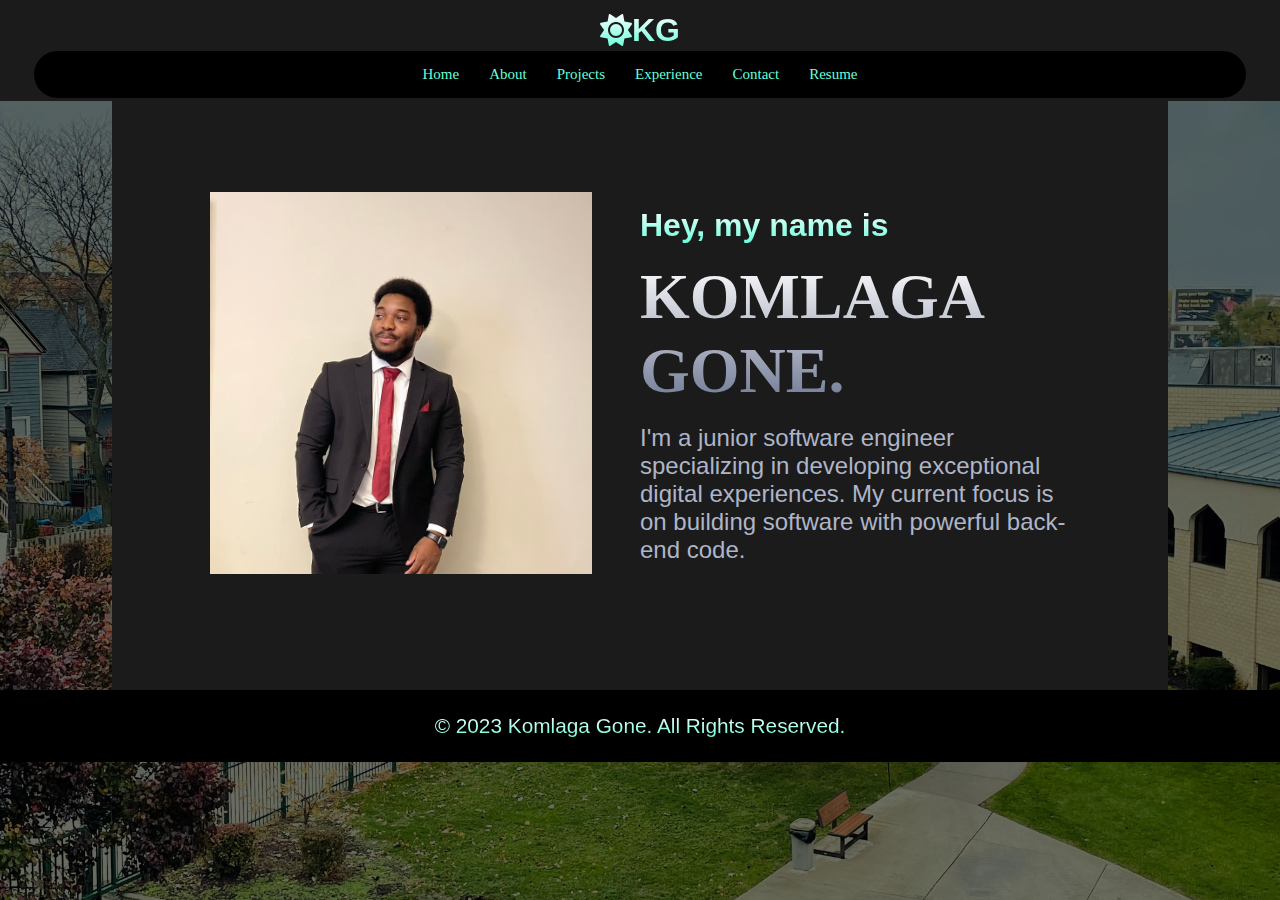
==== index.html @ 99ce3e7b "Add files via upload" ====
<!DOCTYPE html>
<html lang="en">
<head>
	<title>KOMLAGA GONE</title>
    <meta charset="utf-8"/>
	<link rel="preconnect" href="https://fonts.googleapis.com">
	<link rel="preconnect" href="https://fonts.gstatic.com" crossorigin>
	<link href="https://fonts.googleapis.com/css2?family=Open+Sans:wght@300&family=Rubik+Iso&display=swap" rel="stylesheet">
	<link rel="stylesheet" href="https://cdnjs.cloudflare.com/ajax/libs/font-awesome/6.4.0/css/all.min.css" />
	<meta name="viewport" content="width=device-width, initial-scale=1" />
	<link href="css/styles.css" rel="stylesheet" />
	<link href="css/table.css" rel="stylesheet" />
	<link rel="icon" type="image/png" href="images/icone.PNG">
	<script src="scripts/hamburgerscript.js" defer></script>
	<style>
	/* html  {
		background: #0f3b7d2c;
	  background-image: url('images/web2.jpg');
	  
	  background-repeat: no-repeat;
	  background-attachment: fixed;
	  background-size: cover;
	

	}	 */
	
	</style>

</head>
<body>


	<!-- brick 1-->
	<div id="line1">


	<header>
		

		
			<!-- Menu
		  <button class = "mobile-nav" 
		  aria-controls="showMenu" 
		  aria-expanded="false">  <i class="fa-solid fa-bars"></i> <i class="fa-solid fa-x"></i></button>
     -->
		<nav  class="navbar">

			
			<div class="navbar__container">

			<h1 id="navbar__logo"><i class="fa-solid fa-sun"></i>KG</h1>

			<div class="navbar__toggle" id="mobile-menu">
				<span class="bar"></span>
				<span class="bar"></span>
				<span class="bar"></span>
			</div>

			<ol  class = "navbar__menu">

				<li class="navbar__item"><a href="index.html" class="navbar__link">Home</a></li>
				<li class="navbar__item"><a href="about.html" class="navbar__link">About</a></li>
				<li class="navbar__item"><a href="projects.html" class="navbar__link">Projects</a></li>
				<li class="navbar__item"><a href="experience.html" class="navbar__link">Experience</a></li>
				<li class="navbar__item"><a href="contact.html" class="navbar__link">Contact</a></li>
				<li class="navbar__item"><a href="resume.html" class="navbar__link">Resume</a></li>
			</ol>
		</div>
		</nav>
</header>
</div>


<!-- brick 2-->


	<main >


		<div class="main"  >


		<div class="main__container" id="home">
			

    <!-- <aside id="left">
		<a href="https://github.com/Septxsept"><i id="left-i" class="fab fa-github"></i></a>
		<a href="https://www.linkedin.com/in/komlaga/"><i class="fa-brands fa-linkedin"></i></a>

     
     </aside> -->

	

		<div class="main__img--container">
				<img src="images/Profile.jpg" alt="VS Code" id="main__img">
			</div>


		
			<div class="main__content" > 
				<h2 class = "home-h2">Hey, my name is</h2>

					<h1 class = "home-h1">KOMLAGA GONE.</h1>

				
					<p class = "home-p">I'm a junior software engineer specializing in developing
						exceptional digital experiences. My current focus is 
						on building software with powerful back-end code.
					</p>
			</div>

			
		</div>
	</div>

		

	


	


    <!-- <aside id="right">


		<p> <a  href ="tel:7735739097"><i id="right-i" class="fa-solid fa-phone"></i></a></p>


		<p><a href="mailto:Gonebenn7@gmail.com"><i class="fa-solid fa-envelope"></i></a></p>
	</div></aside> -->


</main>




<!-- brick 3-->
<div id="line3" class="footer__container">
	<footer>
		<p>&copy; 2023 Komlaga Gone. All Rights Reserved.</p>
	</footer>
</div>


</body>
</html>
---- css/styles.css ----
* {
  color: #aeb5c8;
  box-sizing: border-box;
  margin: 0;
  padding: 0;
  font-family: 'Lexend Zetta', sans-serif;
}




html {
  background: #0f3b7dbe;
  background-image: url('/images/web2.jpg');
 
  background-repeat: no-repeat;
  background-attachment: fixed;
  background-size: cover;


}

body{
  background: #00000000;



}





  main{
    margin: 0 7rem;
    
    background-color: #1b1b1bb2; 
  }
  
  @media  screen and (max-width: 960px) {
    
    main{
    margin: 0 2rem;
    
    background-color: #1b1b1bb2; 
  }}


.navbar{
 

height: 80px;
display: flex;
padding:0 5rem;
justify-content: center;
align-items: center;
font-size: 1rem;
position: sticky;
top: 0;
z-index: 999;
}


.navbar__container{
  position: fixed;
  background-color:  #1b1b1b; 
display: block;


height: 121px;
z-index: 1;
width: 100%;
padding: 0 ;
align-items: center;
  list-style: none;
  text-align: center;
  transition: 0.6s;

padding: 2rem 2rem  0 2rem ;
}

#navbar__logo{
  background-color: rgb(0, 0, 0);  /*) transparenat-----*/
  background-image: linear-gradient(to top, #64ffda 0%,  #fff 100%);
  color: #64ffda;
  background-size: 100%;
  -webkit-background-clip: text;
  -moz-background-clip: text;
  -webkit-text-fill-color: transparent;
  -moz-text-fill-color: transparent;
  display: flex;
  align-items: center;
  justify-content: center;
  cursor: pointer;
  text-decoration: none;
  font-size: 2rem;
  

}
#navbar__logo h1 {

  align-items: center;
  list-style: none;
  text-align: center;
  
}

.fa-gem
{
  margin: 0.5rem;

}

.navbar__menu
{
  background-color:  #000000; 
  display: flex;
  align-items: center;
  list-style: none;
  text-align: center;
  justify-content: center;
  border-radius: 4rem;
  margin: 2px;
  padding: 15px;

  

}

.navbar__item{


}

.navbar__link{
  color: #64ffda;
  display: flex;
  align-items: center;
  justify-content: center;
  text-decoration: none;
  padding: 0 15px;
  height: 100%;
  font-size: 15px;
  transition: 0.6s;
  font-family: 'Castoro Titling', cursive;

}

.navbar__btn{
  display: flex;
  align-items: center;
  justify-content: center;
  padding: 0 0 0 1rem ;
  width: 15%;
}

.buttom{

  display: flex;
  align-items: center;
  justify-content: center;
  text-decoration: none;
  padding: 15px 20px;
  height: 100%;
  width: 100%;
  border: none;
  outline: none;
  border-radius: 4px;
  background-image: linear-gradient(to top, #64ffda 0%,  #fff 100%);
  color:  rgb(0, 0, 0);
  font-size: 15px;
  font-weight: 700;
}

.buttom:hover{
background:  rgb(136, 81, 134);
transition: all 0.5s ;

}
.navbar__link:hover{
  color: rgb(136, 81, 134);
  transition: all 0.5s ;
  
  }
  
  @media  screen and (max-width: 960px) {

    
    .navbar{
      background-color:  #1b1b1b;  
      
      padding: 0;
     
     
     margin-top: 0;
      }


      .navbar__link{
       
        padding: 1rem 5px;
     
      
      }

    .navbar__container{
      display: flex;
      justify-content: space-between;
      height: 90px;
      z-index: 1;
      width: 100%;
      max-width: 1300px;
      margin: 0 auto;
      padding: 0 5rem;
    
      
      }

      .navbar__menu
    {

      display: grid;
      grid-template-columns: auto;
      
      width: 100%;
      position: absolute;
      top: -1000px;
      opacity: 0;
      transition: all 0.5s ease;
      height: auto;
      z-index: -1;
      background: #1b1b1b; 
      padding: 2rem;
      margin: 0;
    
    }
    .navbar__menu.active
    {
      background: #1b1b1b; 
      top: 100%;
      opacity: 1;
      transition: all 0.5s ease;
      z-index: 99;
      height: auto;
      border-radius: 0;
      padding-right: 2rem;
   
      font-size: 5rem;
          
    }

    #navbar__logo{

    
    }
    .navbar__toggle .bar{

      height: 4px;
      width: 25px;
      margin: 5px auto;
      transition: all 0.5s ease-in-out;
      background: #ffffff;

    }
    .navbar__item{

      width: 100%

    }

    .navBar__link{
      text-align: center;
      padding: 2rem;
      width: 100%;
      display: table;
   
    


    }

    #mobile-menu{
    position: absolute;
    top: 30%;
    right: 20%;
    transform: translate(5% 20%);
   
  }

  .navbar__btn{

    padding-bottom: 2rem;
  }

  .buttom{
    display: flex;
    justify-content: center;
    align-items: center;
    width: 80%;
    height: 80px;
    margin: 0;

  }
  .navbar__toggle .bar{
    display: block;
    cursor: pointer;
  }

  #mobile-menu.is-active .bar:nth-child(2){
    opacity: 0;
  }

  #mobile-menu.is-active .bar:nth-child(1){
    transform: translateY(8px) rotate(45deg);
  }
  #mobile-menu.is-active .bar:nth-child(3){
    transform: translateY(-8px) rotate(-45deg);
  }


  }





  /* Main--------------home-----------------*/

  

  .main__container 
  {
    display: grid;
    grid-template-columns: 1fr 1fr;
    align-items: center;
    justify-content: center;
    margin: 0 auto;
    height: 90vh;
    background-color:  #1b1b1b; /*) transparenat-----*/
    z-index: 1;
    width: 100%;
    max-width: 1300px;
    padding: 7rem 50px;
  
    height: auto;

  }
  
  .main__content 
  {
    padding-right: 3rem;
  
  
  }
  .main__content h1 
  {
    transition: 0.10s;
  font-family: 'Sigmar', cursive;
    margin-top: 1rem;
    font-size: 4rem;
    background-color:#0a192f;
    background-image: linear-gradient(to top, #6c7692 0%,  #fff 100%);
    background-size: 100%;
    -webkit-background-clip: text;
    -moz-background-clip: text;
    -webkit-text-fill-color: transparent;
    -moz-text-fill-color: transparent;
  }
  
  .main__content h2 
  {
    font-size: 2rem;
    background-color:  #0a192f;
    background-image: linear-gradient(to top, #64ffda 0%,  #fff 100%);
    background-size: 100%;
    -webkit-background-clip: text;
    -moz-background-clip: text;
    -webkit-text-fill-color: transparent;
    -moz-text-fill-color: transparent;

  }
  .main__content p{
    margin-top: 1rem;
    font-size: 1.5rem;
    font-weight: 500;


  } 
  
  .main__img--container{
   

   align-items: center;
   text-align: center;
   transition: 0.6s;
   min-width: 20rem;
   min-height: 20rem;

  }

  #main__img{
    
    width: 80%;
    height: 80%;
  }

  /* mobille ------------------------------------*/

  @media  screen and (max-width: 768px) {
    .main__container
  {
    display: grid;
    grid-template-columns:auto;
    align-items: center;
    justify-content: center;
    margin: 0 ;
    padding: 7rem 1rem;
  
    width: 100%;
  
 
  }
  
  .main__content{
    text-align: center;
   padding: 0;
   margin: 0;
    margin-bottom: 4rem;
     }

     .main__content h1 {
      
      margin-top: 3rem;
      font-size: 3rem;
 
       }

       .main__content h2 {
        margin-top: 1.5rem;
        font-size: 2.5rem;
   
         }
         .main__content p {
          padding: 1rem 1.5rem;
          margin-top: 2rem;
          font-size: 1.3rem;
     
           }
          


  }

  @media  screen and (max-width: 480px) {
   
   
 

     .main__content h1 {
      margin-top: 2.5rem;
      font-size: 2rem;
 
       }

       .main__content h2 {
        margin-top: 2rem;
        font-size: 1.3rem;
   
         }
         .main__content p {
          margin-top: 2rem;
          font-size: 1rem;
     
           }
          


  }


   /* -------------about----------------*/


  .about__container{
    align-items: center;
    text-align: center;
    display:block;
  justify-content: center;
  flex-wrap: wrap;
    margin: 0;
   background-color: #14141400;/*) transparenat-----*/
    padding: 0 6rem 7rem 6rem;
    height: auto;

  }

   
  .about__content table img
  {

    


  }




  .about__content h1 
  {
    padding-top: 4rem;
    margin-top: 0;
    font-size: 4rem;
    background-color:#0a192f;
    background-image: linear-gradient(to top, #6c7692 0%,  #fff 100%);
    background-size: 100%;
    -webkit-background-clip: text;
    -moz-background-clip: text;
    -webkit-text-fill-color: transparent;
    -moz-text-fill-color: transparent;
    height: auto;
  }
  
  .about__content h2 
  {
    text-align: left;
    margin: 2rem 3rem;
    font-size: 2rem;
    background-color:  #0a192f;
    background-image: linear-gradient(to top, #64ffda 0%,  #fff 100%);
    background-size: 100%;
    -webkit-background-clip: text;
    -moz-background-clip: text;
    -webkit-text-fill-color: transparent;
    -moz-text-fill-color: transparent;

  }
  .about__content p{

    
    background-color:  #1b1b1b;
    border-radius: 2rem;
   text-align: center;
    margin: 3rem;
    padding: 3rem;
    font-size: 1.5rem;
    font-weight: 500;
    
    height:auto;
  } 

 
  .about__table h2 
  {

    margin: 3rem 3rem;
    font-size: 2rem;
    background-color:  #0a192f;
    background-image: linear-gradient(to top, #64ffda 0%,  #fff 100%);
    background-size: 100%;
    -webkit-background-clip: text;
    -moz-background-clip: text;
    -webkit-text-fill-color: transparent;
    -moz-text-fill-color: transparent;

  }

  
  
  @media  screen and (max-width: 839px) {
.about__container{

  display: grid;
    grid-template-columns:auto;
    align-items: center;
    justify-content: center;
    margin: 0 ;
    padding: 3rem 1rem;
  
    width: 100%;
}




    .about__content h2 
  {
    text-align: center;
   

  }

    .about__content p{
     
      margin: 2rem 3rem;
     
       height:auto;
     } 


  }


    /* ---------------Projects--------------*/

    .projects__h1--container{
      
      align-items: center;
      text-align: center;
      display:flex;
    justify-content: center;
    flex-wrap: wrap;
      margin: 0rem auto;
     background-color: #14141400;/*) transparenat-----*/
      padding: 1rem 0 0 0 ;
      height: auto;
  
     
       }
       
       
       
       .projects__h1--container h1 
    {
       margin-top: 3rem;
    font-size: 4rem;
    background-color:#0a192f;
    background-image: linear-gradient(to top, #6c7692 0%,  #fff 100%);
    background-size: 100%;
    -webkit-background-clip: text;
    -moz-background-clip: text;
    -webkit-text-fill-color: transparent;
    -moz-text-fill-color: transparent;
  
    }
   

      .projects__container
    {
      display: grid;
      grid-template-columns: 1fr 1fr;
      align-items: center;
      justify-content: center;
      margin: 0 auto;
     
      background-color: #14141400; /*) transparenat-----*/
      z-index: 1;
      width: 100%;
      max-width: 1300px;
      padding: 3rem 6rem;
      height: auto;


  
    }

    




    .projects__content h2
    {
      margin: 3rem 0;
      font-size: 2rem;
      background-color:  #0a192f;
      background-image: linear-gradient(to top, #64ffda 0%,  #fff 100%);
      background-size: 100%;
      -webkit-background-clip: text;
      -moz-background-clip: text;
      -webkit-text-fill-color: transparent;
      -moz-text-fill-color: transparent;
    }


    .projects__content  p
    {
      background-color:  #1b1b1b;
    border-radius: 2rem;
   text-align: center;
    margin: 1rem;
    padding: 2rem;
    font-size: 1.2rem;
    font-weight: 500;
    
    height:auto;
  
  
  
    }
    
    
    .projects__content  i
    {
     display: inline;
     font-size: 2rem;
     color: #fff; 
     padding:auto 5px;
     margin: 2rem 0.5rem;
  
  
    } 
    
    .projects__content .links i{
      color: #099f07; 
      
    }
    
    .projects__content .links i:hover{
      color: rgb(136, 81, 134);
      transition: all 0.5s ease;
      
      }
    
    .projects__img--container{
      
      
      background-color:  #000000;
    border-radius: 0.5rem;
 

    padding: 2rem;
  
    
    height:auto;
     
      margin: 1rem;
      align-items: center;
      text-align: center;
  
    }
  
    #projects__img{
  
        width: 100%;
        height: 100%;
      
      
    }
    @media  screen and (max-width: 1100px) {
      .projects__container 
    {
      display: block;
    }
  
  
  }

      /* mobille ------------------------------------*/

    @media  screen and (max-width: 768px) {
      .projects__container 
    {
      display: grid;
      grid-template-columns:auto;
      align-items: center;
      justify-content: center;
      margin: 0 auto;
      height: auto;   
      width: 100%;
      padding: 3rem 1rem;
   
    }
    
    .projects__content{
      text-align: center;
      margin-bottom: 4rem;
       }
  
       .projects__h1--container h1  {
        margin-top: 3rem;
        font-size: 4rem;
   
         }
  
         .projects__content h2 {
          margin-top: 1.5rem;
          font-size: 2.5rem;
     
           }
           .projects__content p {
            margin-top: 2rem;
            font-size: 1.3rem;
       
             }
            
  
  
    }
  
    @media  screen and (max-width: 480px) {
     
    
   
  
      .projects__h1--container h1  {
        margin-top: 2.5rem;
        font-size: 2rem;
   
         }
  
         .projects__content h2 {
          margin-top: 2rem;
          font-size: 1.3rem;
     
           }
           .projects__content p {
            margin-top: 2rem;
            font-size: 1rem;
       
             }
            
  
  
    }
      /* ---------------experience--------------*/



    .experience__h1--container{
      
      
      align-items: center;
      text-align: center;
      display:flex;
    justify-content: center;
    flex-wrap: wrap;
      margin: 0rem auto;
     background-color: #14141400;/*) transparenat-----*/
      padding: 1rem 0 0 0 ;
      height: auto;
     
       }
       
       
       
       .experience__h1--container h1 
    {
      margin-top: 3rem;
      font-size: 4rem;
      background-color:#0a192f;
      background-image: linear-gradient(to top, #6c7692 0%,  #fff 100%);
      background-size: 100%;
      -webkit-background-clip: text;
      -moz-background-clip: text;
      -webkit-text-fill-color: transparent;
      -moz-text-fill-color: transparent;
  
    }

    

  
     .experience__container{
       align-items: center;
       text-align: center;
       display:flex;
     justify-content: center;
     flex-wrap: wrap;
       margin: auto auto;
      background-color: #14141400;/*) transparenat-----*/
       padding: 0 50px 7rem 50px;
   
     }
   
     
     .experience__content h2 
     {
       
       background-color:  #0a192f;
       background-image: linear-gradient(to top, #64ffda 0%,  #fff 100%);
       background-size: 100%;
       -webkit-background-clip: text;
       -moz-background-clip: text;
       -webkit-text-fill-color: transparent;
       -moz-text-fill-color: transparent;
   
     }
     .experience__content p{
      
    width: auto;
      
       height:auto;
     }
     
     


     .even h2 {
      
      text-align: right;
       margin: 5rem 3rem;
       font-size: 2rem;

     
    }

    .even p {

      text-align: center;
      margin: 1rem ;
      font-size: 1.5rem;
      padding: 2rem 8rem;
      background-image: linear-gradient(to top, #0a0a0a 0%, #048768  100%);
      
      border-radius:3rem 0 10rem  3rem ;
    }

 .odd h2 {


      text-align: left;
      margin: 5rem 3rem;
      font-size: 2rem;
      


    }
    .odd p {


      text-align: center;
      margin: 1rem ;
      font-size: 1.5rem;
      padding: 2rem 8rem;
      background-image: linear-gradient(to top, #0a0a0a 0%, #048768  100%);
      border-radius: 0 3rem 3rem 10rem;
      



    }


        /* mobille ------------------------------------*/

    @media  screen and (max-width: 768px) {

      
      .experience__h1--container   {
       
        
        margin: 10 auto;
       
         }
         .experience__content p{
      
          border-radius: 2rem;
        }
    

         .experience__h1--container h1 
         {
            margin-top: 5rem;
         font-size: 4rem;
       
         background-image: linear-gradient(to top, #6c7692 0%,  #fff 100%);
       
       
         }



      .even h2 , .odd h2 {
  
  
        text-align: center;
        margin: 3rem;
        font-size: 2rem;
        
  
  
      }
    .even p  , .odd p {
  
  
        text-align: center;
       
        font-size: 1.5rem;
       
        padding: 2rem;
  
  
  
      }





    }

     /* ---------------contact--------------*/

     .contact__h1--container{
      
  
      align-items: center;
      text-align: center;
      display:flex;
    justify-content: center;
    flex-wrap: wrap;
      margin: 0rem auto;
     background-color: #14141400;/*) transparenat-----*/
      padding: 1rem 0 0 0 ;
      height: auto;
     
       }
       
       
       
       .contact__h1--container h1 
    {
      margin-top: 3rem;
      font-size: 4rem;
      background-color:#0a192f;
      background-image: linear-gradient(to top, #6c7692 0%,  #fff 100%);
      background-size: 100%;
      -webkit-background-clip: text;
      -moz-background-clip: text;
      -webkit-text-fill-color: transparent;
      -moz-text-fill-color: transparent;
  
    }


    .contact__container{
      display: grid;
      grid-template-columns: 1fr 1fr;
      align-items: center;
      justify-content: center;
      margin: 0 auto;
    
      background-color: #14141400; /*) transparenat-----*/
      z-index: 1;
      width: 100%;
      max-width: 1300px;
      padding: 0 5rem 7rem 5rem;
      height: auto;
  
    }

    .contact__content  p
    {
      text-decoration: none;
      margin-top: 1rem;
      font-size: 1.5rem;
      font-weight: 500;

    
  
    }
    .contact__content  a
    {
      text-decoration: none;
      
  
    }

    .contact__content  a:hover, .contact__content  i:hover{
      color: rgb(136, 81, 134);
      transition: all 0.5s ease;
      
      }
    .contact__content--gl{

      margin: 2rem 5rem;

    }

    
    
    .contact__content  i
    {
     display: inline;
     font-size: 2rem;
     color:  #099f07 ;
     padding:auto 5px;
     margin: 2rem 0.5rem;
  
  
    } 


    .contact__form form{

position: relative;
    padding: 1rem auto; 
    margin: 1rem;
    }
    .contact__form form input, form textarea  {
      height: auto;
      width: 100%;
      padding: 10px;
      border:  none;
      outline: none;
      background-image: linear-gradient(to top, #e97a1fe1 0%,  #ff056982 100%);
      font-size: 1rem;
      margin-bottom: 0.7rem;
      border-radius: 10px;
      color: #000;
      font-weight: 700;


    }
    .contact__form form textarea {

      resize: none;
      height: 200px;
    }



      .contact__form .btn{

  
 
      background-image: linear-gradient(to top, #64ffda 0%,  #fff 100%);
      color:  rgb(0, 0, 0);
      font-size: 1.2rem;
      font-weight: 700;
      cursor: pointer;
      transition: ease 0.5s;
    }
    .btn:hover{
      background:  rgb(136, 81, 134);
      transition: all 0.5s;
      
      }
    
    


/* ---------------mobile--------------*/

     @media  screen and (max-width: 768px) {

      
      .contact__h1--container   {
       
        
        margin: auto;
       
         }

         .contact__h1--container h1 
         {
            margin-top: 5rem;
         font-size: 4rem;
       
         background-image: linear-gradient(to top, #6c7692 0%,  #fff 100%);
       
       
         }
        
        
        
        
      
          .contact__container 
        {
          display: grid;
          grid-template-columns:auto;
          align-items: center;
          justify-content: center;
          margin: 0 auto;
          padding: 2rem;
        
          width: 100%;
       
        }
        
        .contact__content{
          text-align: center;
          margin-bottom: 4rem;
           }
      
          
               .contact__content p {
                
                margin-top: 2rem;
                font-size: 1.3rem;
           
                 }
                
      
      
        }
      
        @media  screen and (max-width: 480px) {
         
        
               .contact__content p {
                margin-top: 2rem;
                font-size: 1rem;
           
                 }
                
      
      
        }

 /* ------------resume--------------*/

 .resume__h1--container{
  align-items: center;
  text-align: center;
  display:flex;
justify-content: center;
flex-wrap: wrap;
  margin: 0rem auto;
 background-color: #14141400;/*) transparenat-----*/
  padding: 1rem 0 0 0 ;
  height: auto;

 
   }
   
   
   
   .resume__h1--container h1 
{
  margin-top: 3rem;
  font-size: 4rem;
  background-color:#0a192f;
  background-image: linear-gradient(to top, #6c7692 0%,  #fff 100%);
  background-size: 100%;
  -webkit-background-clip: text;
  -moz-background-clip: text;
  -webkit-text-fill-color: transparent;
  -moz-text-fill-color: transparent;

}


.resume__container{
  display: grid;
  grid-template-columns: 1fr 1fr;
  align-items: center;
  justify-content: center;
  margin: 0 auto;
min-height: 25rem;
  background-color: #14141400; /*) transparenat-----*/
  z-index: 1;
  width: 100%;
  max-width: 1300px;
  padding: 0 50px;
  height: auto;

}


.resume__view, .resume__download{
align-items: center;
text-align: center;
justify-content: center;
  position: relative;
  padding: 1rem auto; 
  margin: 3rem;
  }


  .resume__btn{

  height: 5rem;
  width: 10rem;
  border-radius: 8px;
  background-image: linear-gradient(to top, #64ffda 0%,  #fff 100%);
  color:  rgb(0, 0, 0);
  font-size: 1.2rem;
  font-weight: 700;
  cursor: pointer;
  transition: ease 0.5s;
}
.resume__btn:hover{
  background:  rgb(136, 81, 134);
  transition: all 0.5s ease;
  
  }




/* ---------------mobile--------------*/

 @media  screen and (max-width: 768px) {

  
    
  
      .resume__container 
    {
      display: grid;
      grid-template-columns:auto;
      align-items: center;
      justify-content: center;
      margin: 0 auto;
    
      width: 100%;
   
    }
    
    
 }

  /* -----------footer --------------*/

 
 .footer__container{
      
  align-items: center;
  text-align: center;
  display:flex;
justify-content: center;
flex-wrap: wrap;
  margin: 0 auto;
  background-color:  #000000;
  padding: 0 50px;

 
   }

   footer p{
    align-items: center;
    text-align: center;
    display:flex;
  justify-content: center;
  margin: 1.5rem auto;
   font-size: 1.3rem;

   background-image: linear-gradient(to top, #64ffda 0%,  #fff 100%);
   background-size: 100%;
   -webkit-background-clip: text;
   -moz-background-clip: text;
   -webkit-text-fill-color: transparent;
   -moz-text-fill-color: transparent;
   
   }
---- css/table.css ----
@charset "utf-8";

/* =============================================
   Tablet and Desktop Styles: greater than 640px
   =============================================
*/
@media only screen and (min-width: 840px) {

   /* Table Styles */
   table {
      display: table;
      border: 6px double rgb(124, 110, 4);
      border-collapse: collapse; 
      margin: 50px auto;
      table-layout: auto;
      min-width: 70px;
      width: 100%;
      height: auto;

    
   }
   
   tbody, tr {
      display: table-row;
      background:  #1b1b1b; 
   }

   td {
      display: table-cell;
      border: 1px solid #64ffda;
      font-size: 2rem;
      padding: 5px;
      vertical-align: top;
      word-wrap: break-word;
      color: #fff;
      background-image: linear-gradient(to top, #0a0a0a 0%, #048768  100%);
   }
   
   td i {
      font-size: 2rem;
      color: #fff; 
      padding: 0 5px;
   }
   
   td img {
      height: auto;
      max-height: 50px;
      max-width: 100%;
      width: auto;
   }
}

/* ===============================
   Mobile Styles: 0px to 640px 
   ===============================
*/

@media only screen and (max-width: 839px) {

   /* Table Styles */

   .about__table{

      padding: 3rem;
   }
   table {
      display: block;
      border: 6px double rgb(124, 110, 4);
      border-collapse: collapse; 
      margin: 50px auto;
      table-layout: auto;
      width: 100%;
      height: auto;
      
   }
   
   tbody, tr {
      display: block;
   }

   td {
      display: block;
      border: 1px solid #64ffda;
      font-size: 1.6rem;
      padding: 10px;
      vertical-align: top;
      word-wrap: break-word;
      color: #fff;
      background-image: linear-gradient(to top, #0a0a0a 0%, #048768  100%);
   }
   
   td i {
      font-size: 1.6rem;
      color: #fff; 
      padding: 0 5px;
   }
   
   td img {
      height: 35px;
      max-height: 100%;
      max-width: 100%;
      width: 30px;
   }
}

@media only screen and (max-width: 688px) {
   td img {
      height: 35px;
      width: 30px;
   }
}

@media only screen and (max-width: 833px) {
   td i {
      font-size: 1.6rem;
   }
   td img {
      height: auto;
      max-height: 35px;
      width: 30px;
   }
}

@media only screen and (min-width: 1064px) {

   table {
    

      max-width:900px ;
   }
   td i {
      font-size: 3.6rem;
   }
   td img {
      height:auto;
      max-height: 70px;
      width: 50px;
   }
}
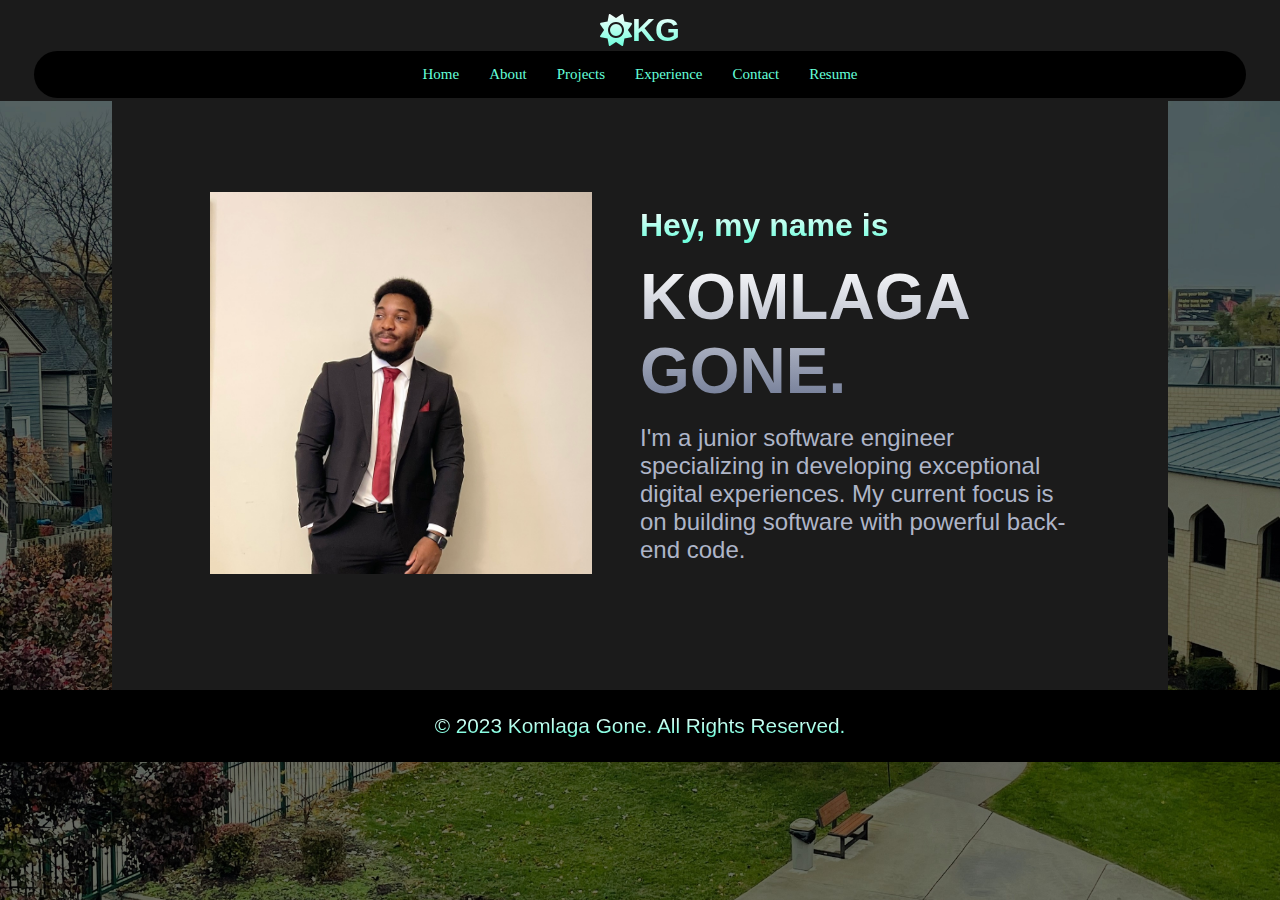
==== commit 3408ca07: "Add files via upload" ====
--- a/index.html
+++ b/index.html
@@ -47,8 +47,9 @@
 
 			
 			<div class="navbar__container">
+				<a href="index.html">
 
-			<h1 id="navbar__logo"><i class="fa-solid fa-sun"></i>KG</h1>
+			<h1 id="navbar__logo"><i class="fa-solid fa-sun"></i>KG</h1></a>
 
 			<div class="navbar__toggle" id="mobile-menu">
 				<span class="bar"></span>
--- a/css/styles.css
+++ b/css/styles.css
@@ -12,7 +12,7 @@
 
 
 html {
-  background: #0f3b7dbe;
+  background: #1b1b1b; 
   background-image: url('/images/web2.jpg');
  
   background-repeat: no-repeat;
@@ -42,10 +42,15 @@
   @media  screen and (max-width: 960px) {
     
     main{
-    margin: 0 2rem;
+    margin: 0 ;
     
     background-color: #1b1b1bb2; 
   }}
+  .navbar__container a{
+
+    text-decoration: none;
+
+  }
 
 
 .navbar{
@@ -100,6 +105,7 @@
 
 }
 #navbar__logo h1 {
+  font-family: 'Sigmar', cursive;
 
   align-items: center;
   list-style: none;
@@ -213,7 +219,7 @@
       width: 100%;
       max-width: 1300px;
       margin: 0 auto;
-      padding: 0 5rem;
+      padding: 0 3rem;
     
       
       }
@@ -284,7 +290,7 @@
     #mobile-menu{
     position: absolute;
     top: 30%;
-    right: 20%;
+    right: 10%;
     transform: translate(5% 20%);
    
   }
@@ -357,7 +363,7 @@
   .main__content h1 
   {
     transition: 0.10s;
-  font-family: 'Sigmar', cursive;
+  
     margin-top: 1rem;
     font-size: 4rem;
     background-color:#0a192f;
@@ -416,7 +422,7 @@
     align-items: center;
     justify-content: center;
     margin: 0 ;
-    padding: 7rem 1rem;
+    padding: 4rem 1rem;
   
     width: 100%;
   
@@ -455,7 +461,7 @@
 
   @media  screen and (max-width: 480px) {
    
-   
+    
  
 
      .main__content h1 {
@@ -582,6 +588,11 @@
     width: 100%;
 }
 
+.about__content h1  {
+  padding: 0 2.5rem;
+  font-size: 2rem;
+
+   }
 
 
 
@@ -594,8 +605,9 @@
 
     .about__content p{
      
-      margin: 2rem 3rem;
-     
+      margin: 1rem 1rem;
+      padding: 2rem;
+      font-size: 1rem;
        height:auto;
      } 
 
@@ -760,13 +772,13 @@
       margin: 0 auto;
       height: auto;   
       width: 100%;
-      padding: 3rem 1rem;
+      padding: 1rem 0 6rem 0;
    
     }
     
     .projects__content{
       text-align: center;
-      margin-bottom: 4rem;
+      margin-top: 4rem;
        }
   
        .projects__h1--container h1  {
@@ -782,7 +794,7 @@
            }
            .projects__content p {
             margin-top: 2rem;
-            font-size: 1.3rem;
+            font-size: 1rem;
        
              }
             
@@ -796,13 +808,13 @@
    
   
       .projects__h1--container h1  {
-        margin-top: 2.5rem;
+        margin-top: 2rem;
         font-size: 2rem;
    
          }
   
          .projects__content h2 {
-          margin-top: 2rem;
+          margin-top: 0;
           font-size: 1.3rem;
      
            }
@@ -949,12 +961,12 @@
       
           border-radius: 2rem;
         }
-    
+       
 
          .experience__h1--container h1 
          {
-            margin-top: 5rem;
-         font-size: 4rem;
+            margin-top: 2rem;
+         font-size: 2rem;
        
          background-image: linear-gradient(to top, #6c7692 0%,  #fff 100%);
        
@@ -974,11 +986,15 @@
   
       }
     .even p  , .odd p {
+      margin: 1rem 1rem;
+      padding: 2rem;
+      font-size: 1rem;
+       height:auto;
   
   
         text-align: center;
        
-        font-size: 1.5rem;
+     
        
         padding: 2rem;
   
@@ -1147,8 +1163,8 @@
 
          .contact__h1--container h1 
          {
-            margin-top: 5rem;
-         font-size: 4rem;
+            margin-top: 2rem;
+         font-size: 2rem;
        
          background-image: linear-gradient(to top, #6c7692 0%,  #fff 100%);
        
@@ -1288,7 +1304,11 @@
  @media  screen and (max-width: 768px) {
 
   
-    
+  .resume__h1--container h1  {
+    margin-top: 2rem;
+    font-size: 2rem;
+
+     }
   
       .resume__container 
     {
@@ -1299,6 +1319,7 @@
       margin: 0 auto;
     
       width: 100%;
+      min-height: 40rem;
    
     }
     
